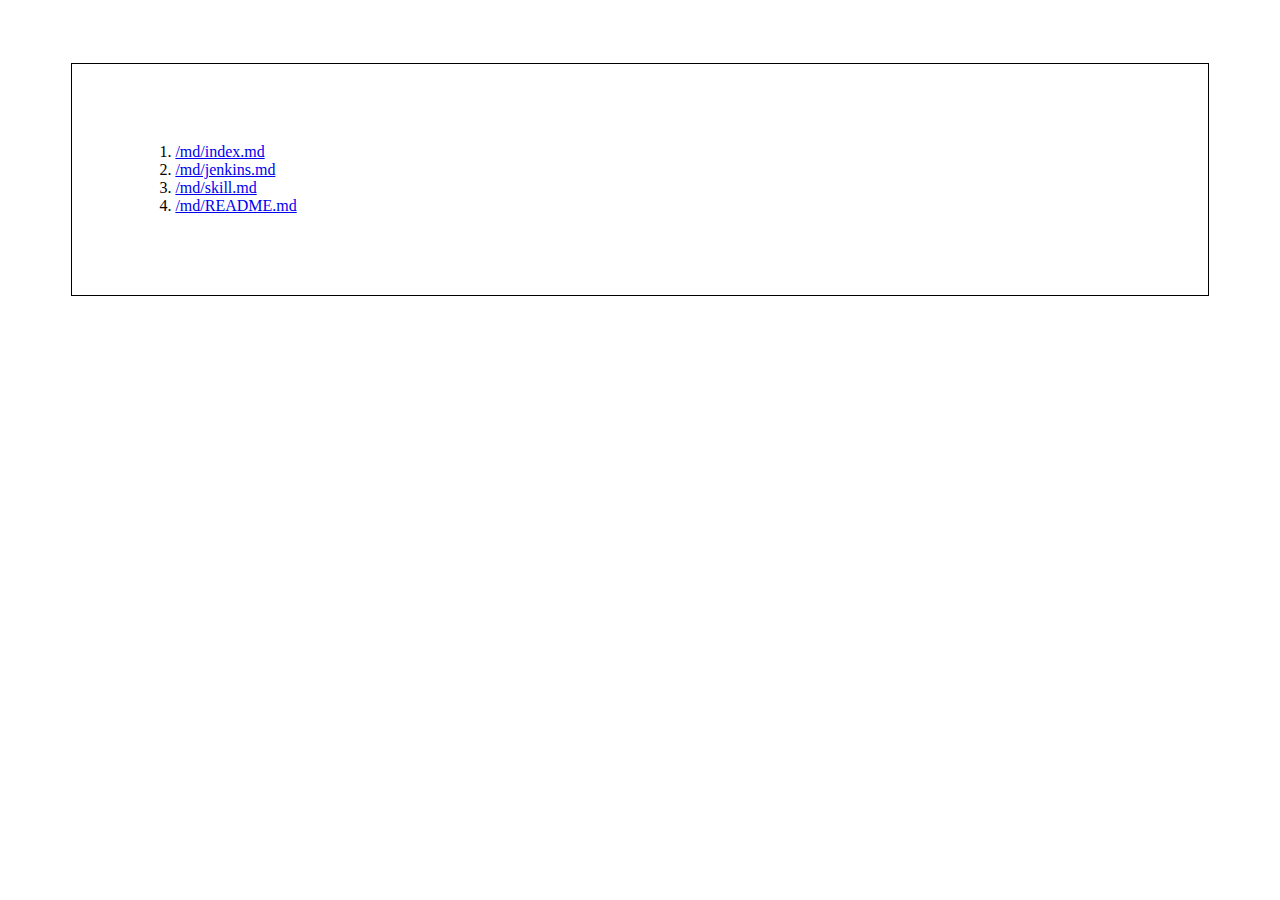
==== index.html @ 61ff36e0 "增加index.css" ====
<!doctype html>
<html>

<head>
    <meta charset="utf-8">
    <title>MarkdownBlog</title>
    <link rel="stylesheet" href="/css/index.css"/>
</head>

<body>

<div id="contentDiv">
    <ol id="listOl">
    </ol>
</div>

<script src="/js/jquery-3.6.0.min.js"></script>
<script src="/js/showdown.min.js"></script>
<script src="/js/index.js"></script>

<script>
    $(function () {
        // 获取页面参数
        var p = getUrlParams("p");

        if (p) {
            // 页面参数不为空
            $.get(p, function (data) {
                document.title = p;
                var converter = new showdown.Converter();
                $("#contentDiv").html(converter.makeHtml(data) + '<br/><a href="/index.html">回首页</a>');
            });
            return;
        }

        var listOl = $("#listOl");
        $.each(dataArr, function (index, elem) {
            listOl.append('<li><a href="/index.html?p=' + elem + '">' + elem + '</a></li>')
        });
    });
</script>
</body>

</html>
---- css/index.css ----
#contentDiv {
    border: black 1px solid;
    margin: 5%;
    padding: 5%;
}
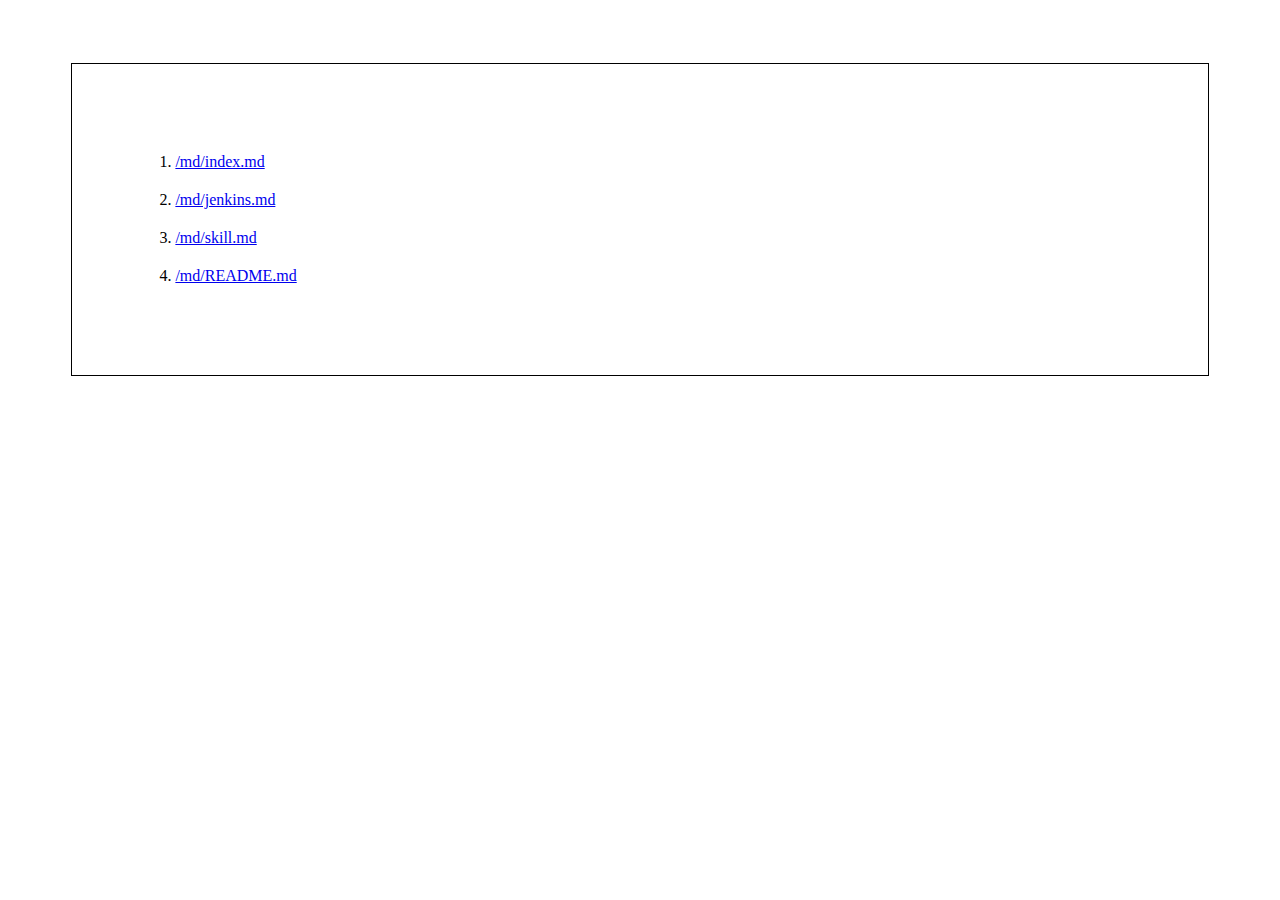
==== commit a5566247: "修改index.css" ====
--- a/index.html
+++ b/index.html
@@ -35,7 +35,7 @@
 
         var listOl = $("#listOl");
         $.each(dataArr, function (index, elem) {
-            listOl.append('<li><a href="/index.html?p=' + elem + '">' + elem + '</a></li>')
+            listOl.append('<li class="list_li"><a href="/index.html?p=' + elem + '">' + elem + '</a></li>')
         });
     });
 </script>
--- a/css/index.css
+++ b/css/index.css
@@ -2,4 +2,9 @@
     border: black 1px solid;
     margin: 5%;
     padding: 5%;
+}
+
+.list_li {
+    padding-top: 10px;
+    padding-bottom: 10px;
 }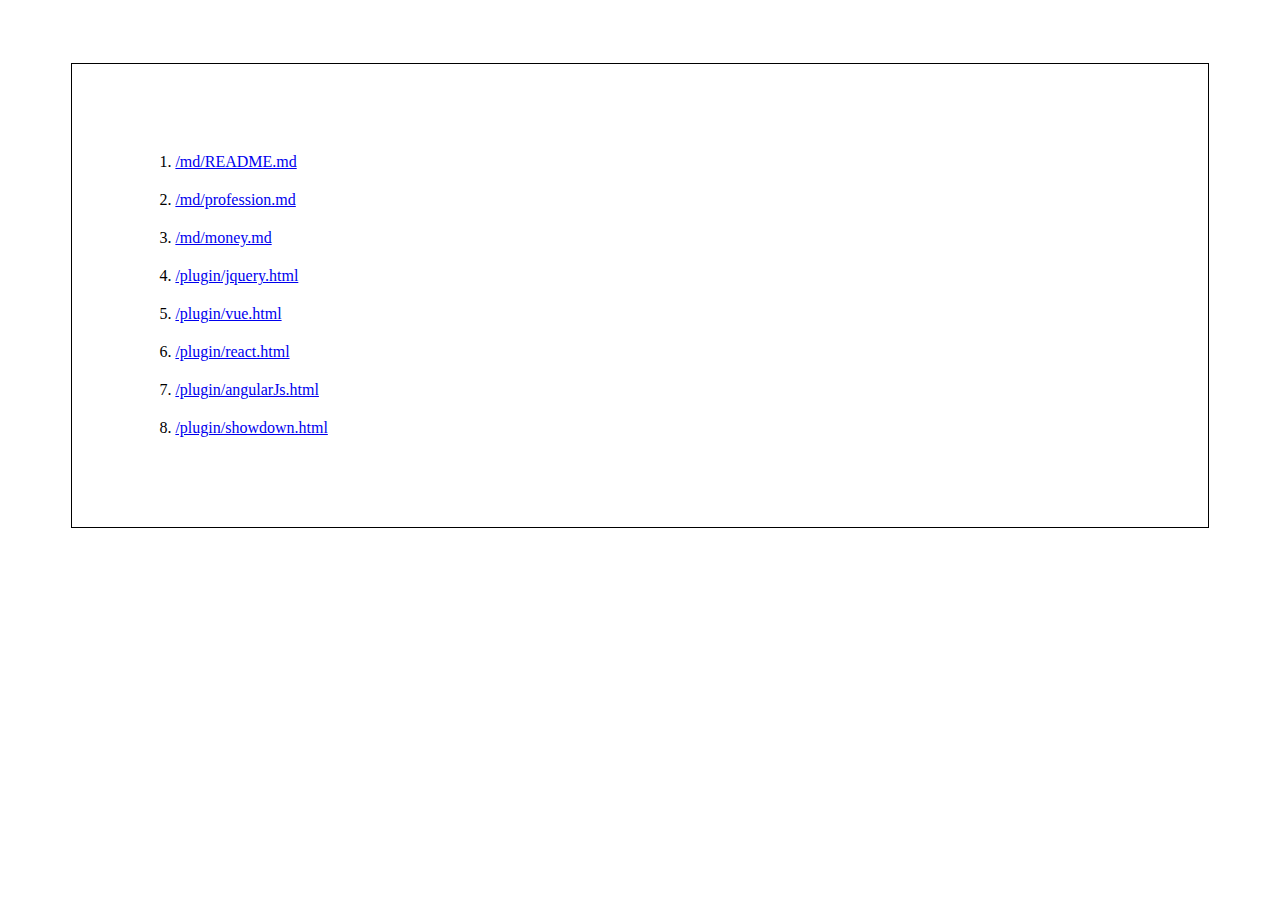
==== commit bbf4da78: "增加一些前端插件" ====
--- a/index.html
+++ b/index.html
@@ -3,8 +3,8 @@
 
 <head>
     <meta charset="utf-8">
-    <title>MarkdownBlog</title>
-    <link rel="stylesheet" href="/css/index.css"/>
+    <title>余晖照的博客</title>
+    <link rel="stylesheet" href="/css/common.css"/>
 </head>
 
 <body>
@@ -14,12 +14,14 @@
     </ol>
 </div>
 
-<script src="/js/jquery-3.6.0.min.js"></script>
-<script src="/js/showdown.min.js"></script>
-<script src="/js/index.js"></script>
+<script src="/js/plugin/jquery/3.6.0/jquery.min.js"></script>
+<script src="/js/plugin/showdown/2.1.0/showdown.min.js"></script>
+<script src="/js/common.js"></script>
+<script src="/js/data.js"></script>
 
 <script>
     $(function () {
+
         // 获取页面参数
         var p = getUrlParams("p");
 
@@ -30,15 +32,21 @@
                 var converter = new showdown.Converter();
                 $("#contentDiv").html(converter.makeHtml(data) + '<br/><a href="/index.html">回首页</a>');
             });
-            return;
+        } else {
+            // 页面参数为空
+            var listOl = $("#listOl");
+            $.each(mdArr, function (index, elem) {
+                listOl.append('<li class="list_li"><a href="/index.html?p=' + elem + '">' + elem + '</a></li>')
+            });
+
+            $.each(pageArr, function (index, elem) {
+                listOl.append('<li class="list_li"><a href="' + elem + '" target="_blank">' + elem + '</a></li>')
+            });
         }
 
-        var listOl = $("#listOl");
-        $.each(dataArr, function (index, elem) {
-            listOl.append('<li class="list_li"><a href="/index.html?p=' + elem + '">' + elem + '</a></li>')
-        });
     });
 </script>
+
 </body>
 
 </html>
--- a/css/common.css
+++ b/css/common.css
@@ -0,0 +1,10 @@
+#contentDiv {
+    border: black 1px solid;
+    margin: 5%;
+    padding: 5%;
+}
+
+.list_li {
+    padding-top: 10px;
+    padding-bottom: 10px;
+}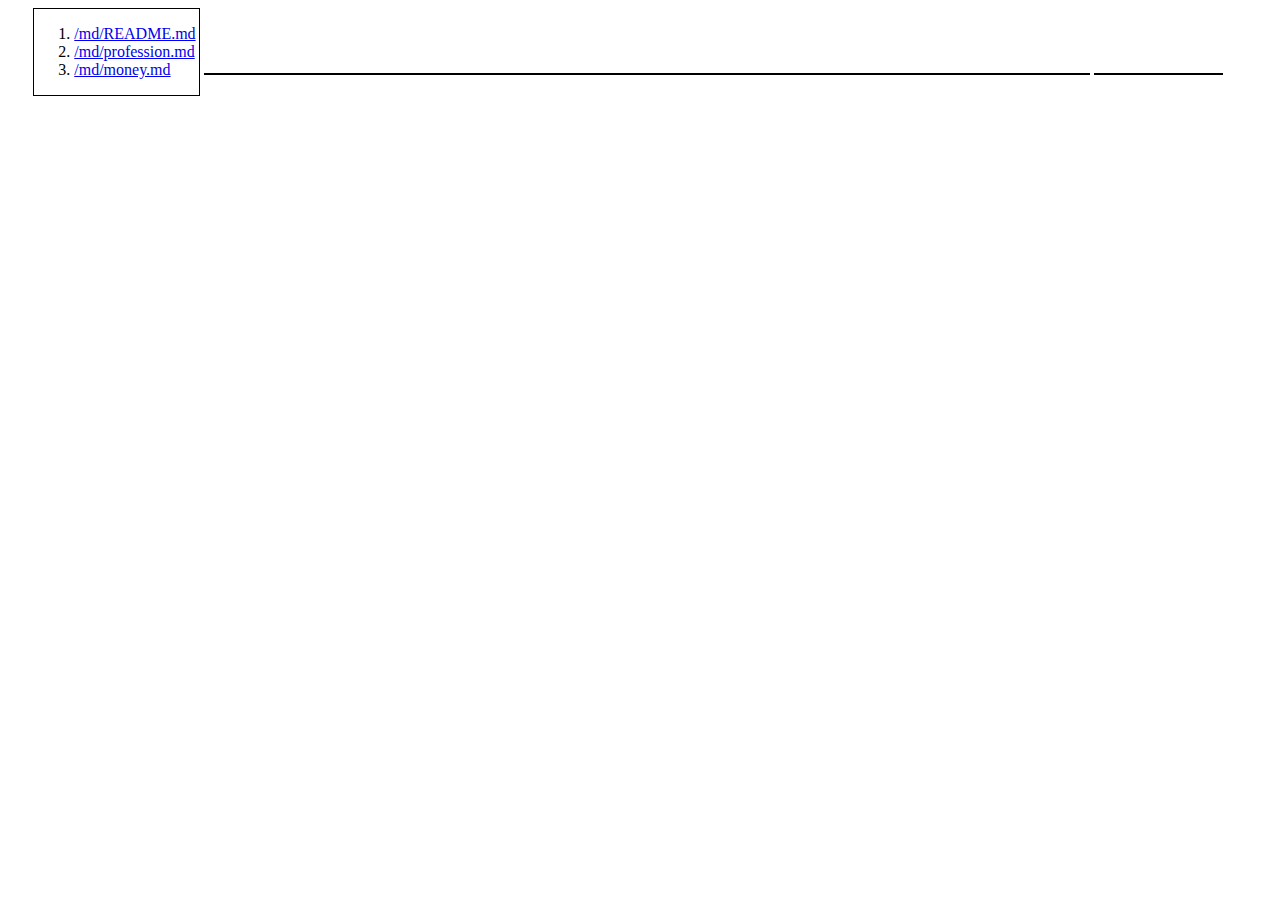
==== commit d6d7c87b: "优化首页排版" ====
--- a/index.html
+++ b/index.html
@@ -9,10 +9,18 @@
 
 <body>
 
-<div id="contentDiv">
-    <ol id="listOl">
-    </ol>
+<div id="leftCatalog">
+    <ol id="leftListOl"></ol>
 </div>
+
+<div id="centerDiv">
+
+</div>
+
+<div id="rightCatalog">
+
+</div>
+
 
 <script src="/js/plugin/jquery/3.6.0/jquery.min.js"></script>
 <script src="/js/plugin/showdown/2.1.0/showdown.min.js"></script>
@@ -22,25 +30,19 @@
 <script>
     $(function () {
 
+        var $leftListOl = $("#leftListOl");
+        $.each(mdArr, function (index, elem) {
+            $leftListOl.append('<li class="list_li"><a href="/index.html?p=' + elem + '">' + elem + '</a></li>')
+        });
+
         // 获取页面参数
         var p = getUrlParams("p");
-
         if (p) {
             // 页面参数不为空
             $.get(p, function (data) {
                 document.title = p;
                 var converter = new showdown.Converter();
-                $("#contentDiv").html(converter.makeHtml(data) + '<br/><a href="/index.html">回首页</a>');
-            });
-        } else {
-            // 页面参数为空
-            var listOl = $("#listOl");
-            $.each(mdArr, function (index, elem) {
-                listOl.append('<li class="list_li"><a href="/index.html?p=' + elem + '">' + elem + '</a></li>')
-            });
-
-            $.each(pageArr, function (index, elem) {
-                listOl.append('<li class="list_li"><a href="' + elem + '" target="_blank">' + elem + '</a></li>')
+                $("#centerDiv").html(converter.makeHtml(data));
             });
         }
 
--- a/css/common.css
+++ b/css/common.css
@@ -1,10 +1,18 @@
-#contentDiv {
+#leftCatalog {
     border: black 1px solid;
-    margin: 5%;
-    padding: 5%;
+    width: 13%;
+    display: inline-block;
+    margin-left: 2%;
 }
 
-.list_li {
-    padding-top: 10px;
-    padding-bottom: 10px;
+#centerDiv {
+    border: black 1px solid;
+    width: 70%;
+    display: inline-block;
+}
+
+#rightCatalog {
+    border: black 1px solid;
+    width: 10%;
+    display: inline-block;
 }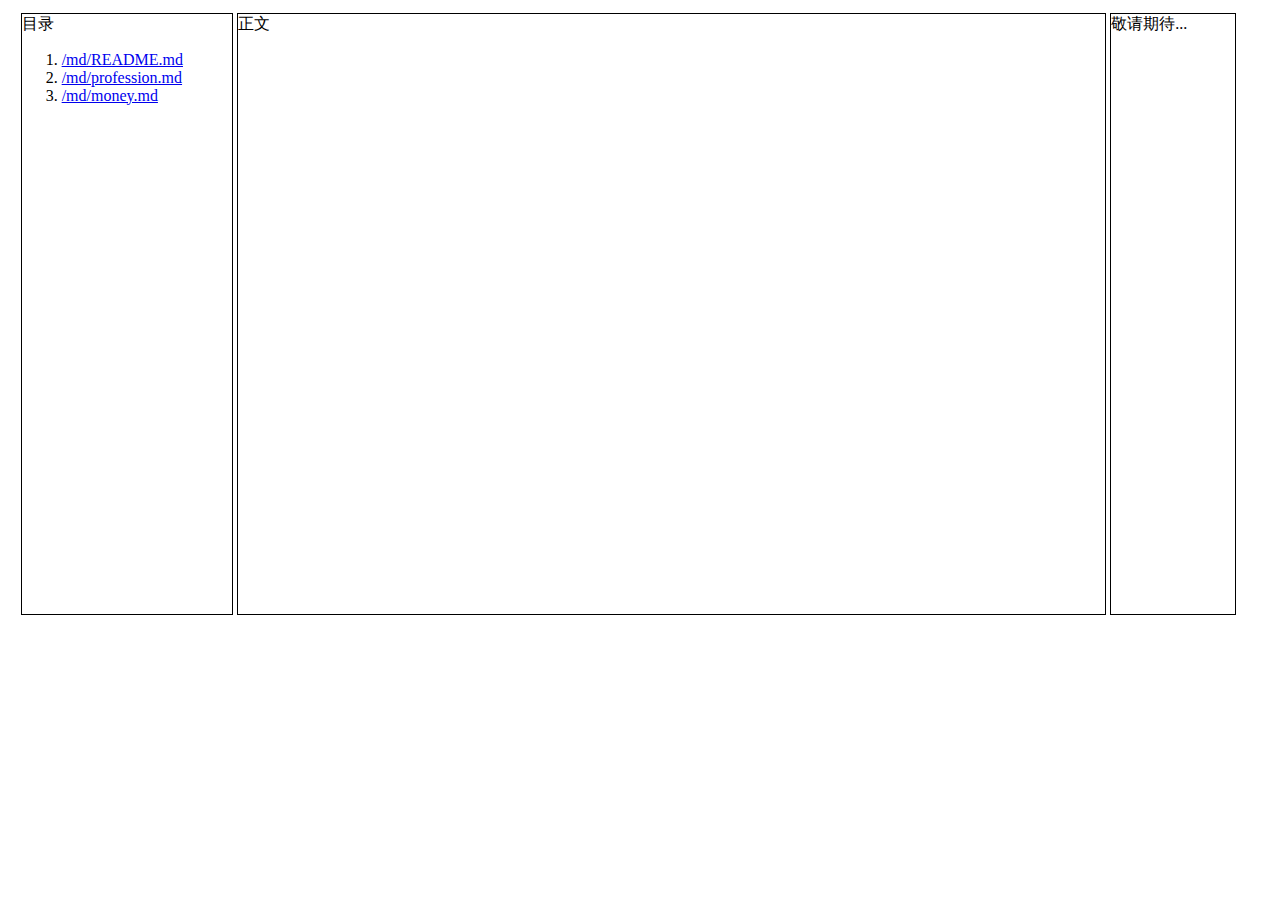
==== commit 170cb54e: "优化首页排版" ====
--- a/index.html
+++ b/index.html
@@ -8,18 +8,24 @@
 </head>
 
 <body>
+<div id="yhz_container">
+    <div id="left_catalog" class="border_debug">
+        目录
+        <ol id="left_list_ol"></ol>
+    </div>
 
-<div id="leftCatalog">
-    <ol id="leftListOl"></ol>
+    <div id="center_content" class="border_debug">
+        正文
+        <div id="content_container">
+
+        </div>
+    </div>
+
+    <div id="right_catalog" class="border_debug">
+        敬请期待...
+    </div>
 </div>
 
-<div id="centerDiv">
-
-</div>
-
-<div id="rightCatalog">
-
-</div>
 
 
 <script src="/js/plugin/jquery/3.6.0/jquery.min.js"></script>
@@ -30,9 +36,9 @@
 <script>
     $(function () {
 
-        var $leftListOl = $("#leftListOl");
+        var $left_list_ol = $("#left_list_ol");
         $.each(mdArr, function (index, elem) {
-            $leftListOl.append('<li class="list_li"><a href="/index.html?p=' + elem + '">' + elem + '</a></li>')
+            $left_list_ol.append('<li class="list_li"><a href="/index.html?p=' + elem + '">' + elem + '</a></li>')
         });
 
         // 获取页面参数
@@ -42,7 +48,7 @@
             $.get(p, function (data) {
                 document.title = p;
                 var converter = new showdown.Converter();
-                $("#centerDiv").html(converter.makeHtml(data));
+                $("#content_container").html(converter.makeHtml(data));
             });
         }
 
--- a/css/common.css
+++ b/css/common.css
@@ -1,18 +1,31 @@
-#leftCatalog {
-    border: black 1px solid;
-    width: 13%;
-    display: inline-block;
-    margin-left: 2%;
+#yhz_container {
+    margin: 1%;
 }
 
-#centerDiv {
-    border: black 1px solid;
-    width: 70%;
-    display: inline-block;
+
+#left_catalog {
+    width: 17%;
+    display: inline-grid;
+    height: 600px;
 }
 
-#rightCatalog {
+#left_list_ol{
+    width: 100%;
+    height: 550px;
+}
+
+#center_content {
+    width: 70%;
+    display: inline-grid;
+    height: 600px;
+}
+
+#right_catalog {
+    width: 10%;
+    display: inline-grid;
+    height: 600px;
+}
+
+.border_debug {
     border: black 1px solid;
-    width: 10%;
-    display: inline-block;
 }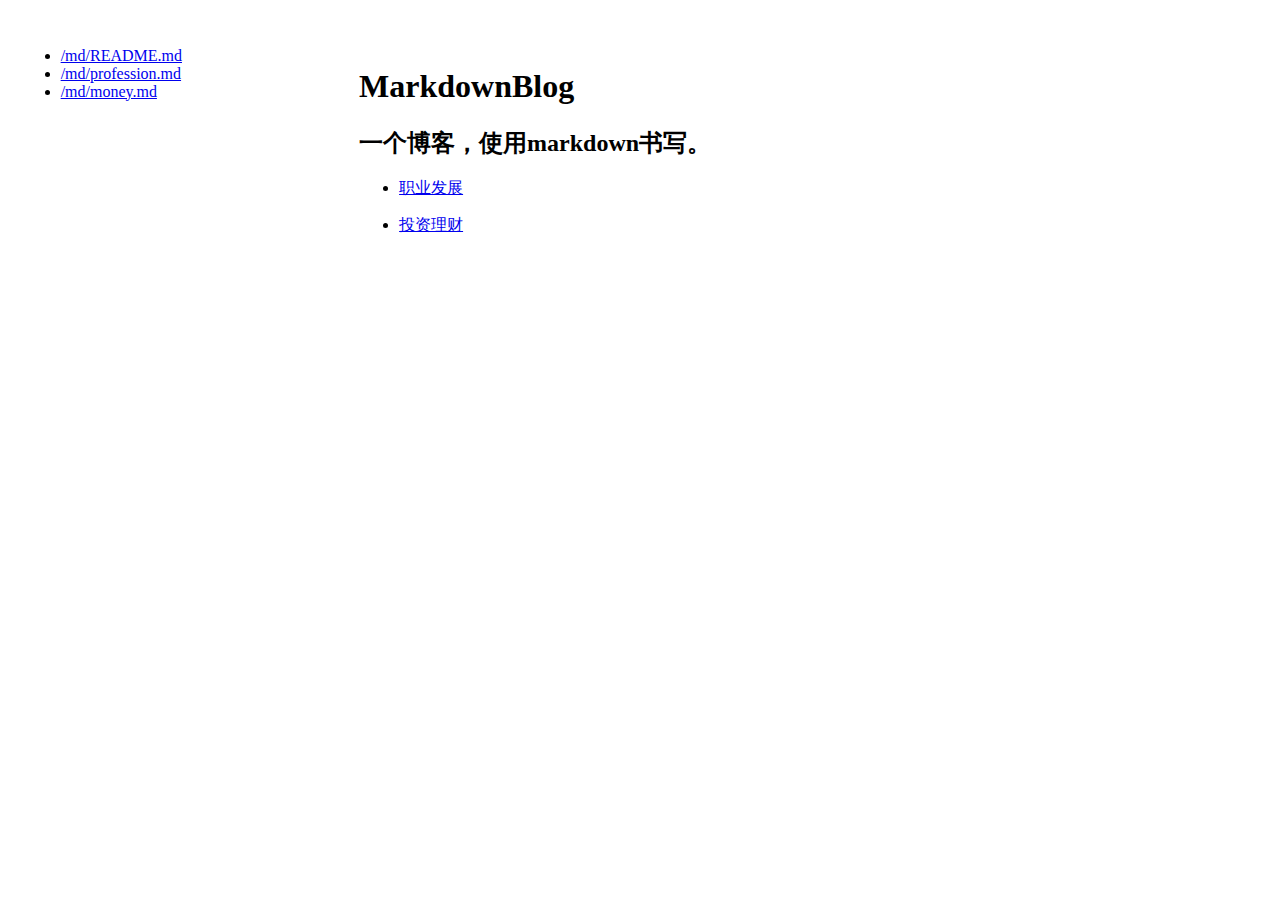
==== commit 53aacb34: "优化首页排版" ====
--- a/index.html
+++ b/index.html
@@ -10,19 +10,19 @@
 <body>
 <div id="yhz_container">
     <div id="left_catalog" class="border_debug">
-        目录
-        <ol id="left_list_ol"></ol>
+        &nbsp;
+        <ul id="left_list"></ul>
     </div>
 
     <div id="center_content" class="border_debug">
-        正文
+        &nbsp;
         <div id="content_container">
 
         </div>
     </div>
 
     <div id="right_catalog" class="border_debug">
-        敬请期待...
+        &nbsp;
     </div>
 </div>
 
@@ -36,13 +36,14 @@
 <script>
     $(function () {
 
-        var $left_list_ol = $("#left_list_ol");
+        var $left_list = $("#left_list");
         $.each(mdArr, function (index, elem) {
-            $left_list_ol.append('<li class="list_li"><a href="/index.html?p=' + elem + '">' + elem + '</a></li>')
+            $left_list.append('<li class="list_li"><a href="/index.html?p=' + elem + '">' + elem + '</a></li>')
         });
 
         // 获取页面参数
-        var p = getUrlParams("p");
+        var p = getUrlParams("p") || mdArr[0];
+
         if (p) {
             // 页面参数不为空
             $.get(p, function (data) {
--- a/css/common.css
+++ b/css/common.css
@@ -4,12 +4,12 @@
 
 
 #left_catalog {
-    width: 17%;
+    width: 27%;
     display: inline-grid;
     height: 600px;
 }
 
-#left_list_ol{
+#left_list{
     width: 100%;
     height: 550px;
 }
@@ -20,12 +20,17 @@
     height: 600px;
 }
 
+#content_container{
+    width: 100%;
+    height: 550px;
+}
+
 #right_catalog {
     width: 10%;
-    display: inline-grid;
+    display: none;
     height: 600px;
 }
 
 .border_debug {
-    border: black 1px solid;
+    /*border: black 1px solid;*/
 }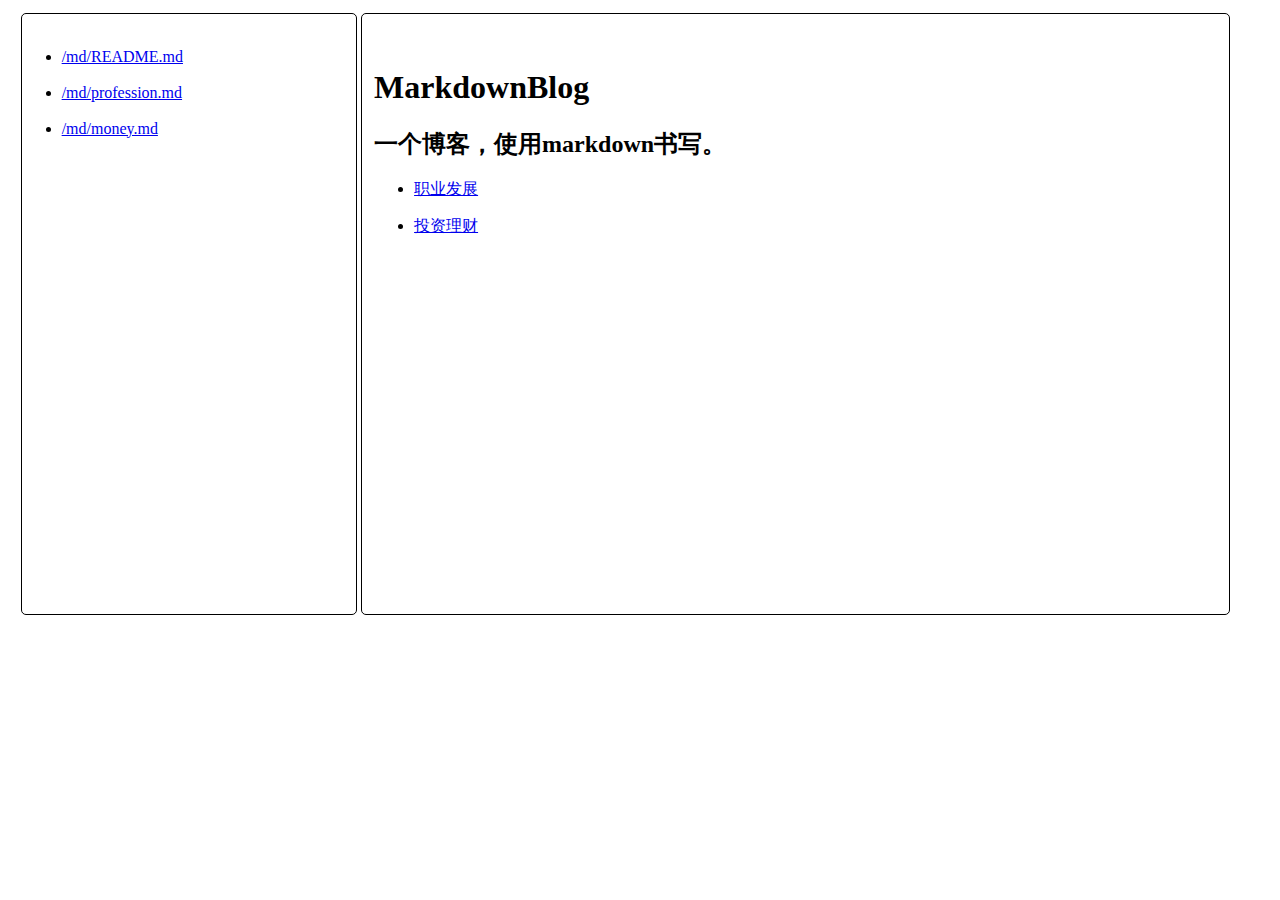
==== commit 828b278c: "优化首页排版" ====
--- a/index.html
+++ b/index.html
@@ -38,7 +38,7 @@
 
         var $left_list = $("#left_list");
         $.each(mdArr, function (index, elem) {
-            $left_list.append('<li class="list_li"><a href="/index.html?p=' + elem + '">' + elem + '</a></li>')
+            $left_list.append('<li class="list_li"><a href="/index.html?p=' + elem + '">' + elem + '</a></li><br/>')
         });
 
         // 获取页面参数
--- a/css/common.css
+++ b/css/common.css
@@ -22,6 +22,7 @@
 
 #content_container{
     width: 100%;
+    padding: 12px;
     height: 550px;
 }
 
@@ -32,5 +33,6 @@
 }
 
 .border_debug {
-    /*border: black 1px solid;*/
+    border: black 1px solid;
+    border-radius: 5px;
 }